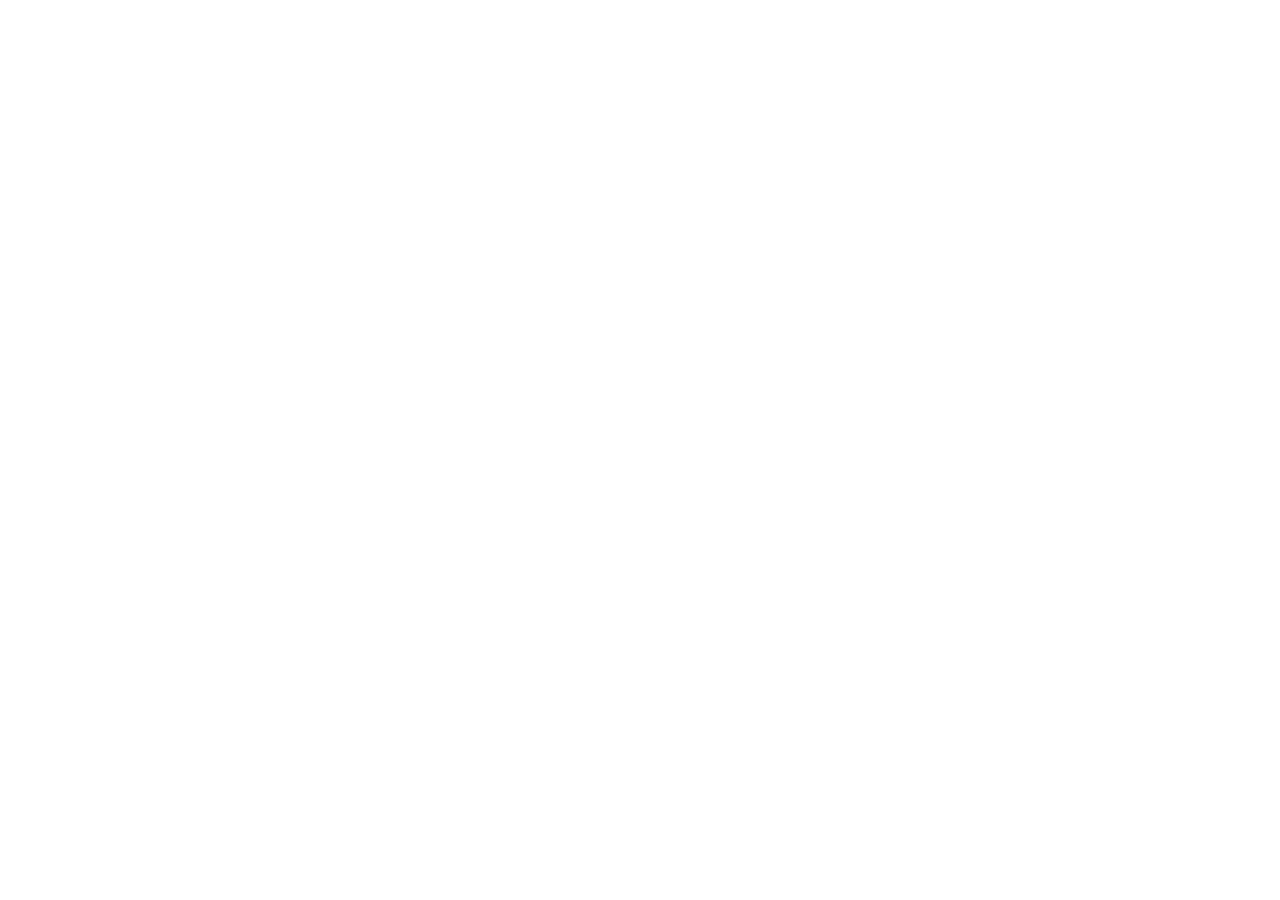
==== login.html @ 3d73b377 "Alap oldalak (még bővítsétek, módosítsátok, mert nagyon kezdetleges)" ====
<!DOCTYPE html>
<html lang="hu">

<head>
    <meta charset="UTF-8">
    <meta name="viewport" content="width=device-width, initial-scale=1.0">
    <title>Fényképalbum</title>
</head>

<body>

</body>

</html>
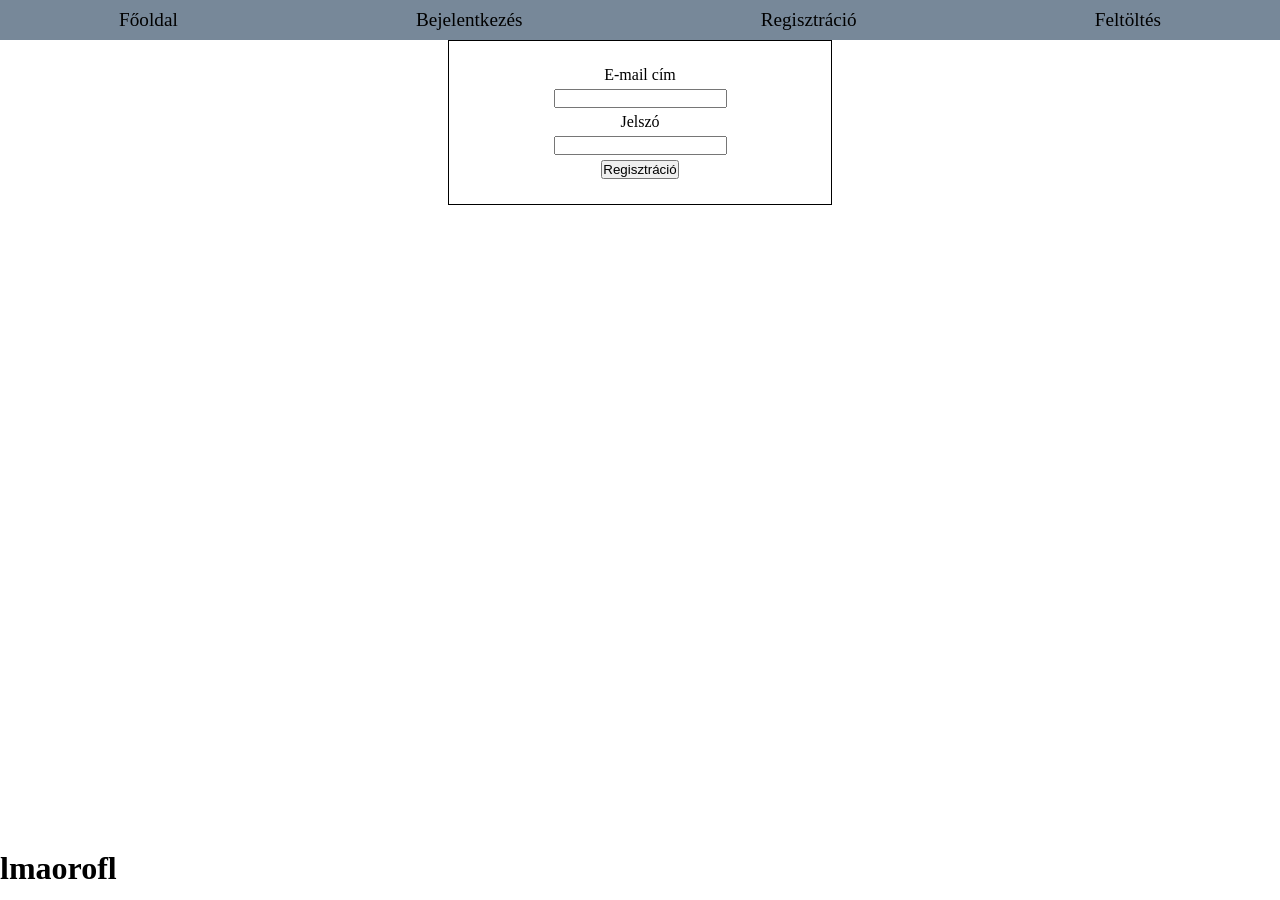
==== commit 7a46c8c5: "navbar, formok + minimális css" ====
--- a/login.html
+++ b/login.html
@@ -4,11 +4,37 @@
 <head>
     <meta charset="UTF-8">
     <meta name="viewport" content="width=device-width, initial-scale=1.0">
+    <link rel="stylesheet" href="style.css">
     <title>Fényképalbum</title>
 </head>
 
 <body>
-
+    <header>
+        <nav>
+            <ul>
+                <li><a href="index.html">Főoldal</a></li>
+                <li><a href="login.html">Bejelentkezés</a></li>
+                <li><a href="signup.html">Regisztráció</a></li>
+                <li><a href="upload.html">Feltöltés</a></li>
+            </ul>
+        </nav>
+    </header>
+    <main>
+        <div id="container">
+            <form action="" method="POST" id="authform">
+                <label for="email">E-mail cím</label>
+                <input type="email" name="email" id="email" required>
+                <label for="password">Jelszó</label>
+                <input type="password" name="password" id="password" required>
+                <div>
+                    <input type="submit" value="Regisztráció">
+                </div>
+            </form>
+        </div>
+    </main>
+    <footer>
+        <h1>lmaorofl</h1>
+    </footer>
 </body>
 
 </html>
--- a/style.css
+++ b/style.css
@@ -0,0 +1,58 @@
+* {
+    margin: 0;
+    padding: 0;
+    box-sizing: border-box;
+}
+
+nav {
+    display: flex;
+    top: 0;
+    position: sticky;
+    background-color: lightslategray;
+    height: 40px;
+    font-size: 1.2rem;
+}
+
+nav>ul {
+    width: 100%;
+    display: flex;
+    flex-direction: row;
+    justify-content: space-around;
+    align-items: center;
+    list-style-type: none;
+}
+
+li>a {
+    text-decoration: none;
+    color: black;
+}
+
+li>a:hover,
+a:active {
+    color: white;
+}
+
+#container {
+    display: flex;
+    align-items: center;
+    justify-content: center;
+}
+
+#authform {
+    display: flex;
+    flex-direction: column;
+    justify-content: center;
+    align-items: center;
+    padding: 25px;
+    width: 30%;
+    gap: 5px;
+    border: 1px solid black;
+}
+
+#image--upload {}
+
+footer {
+    position: absolute;
+    bottom: 0;
+    height: 50px;
+}
